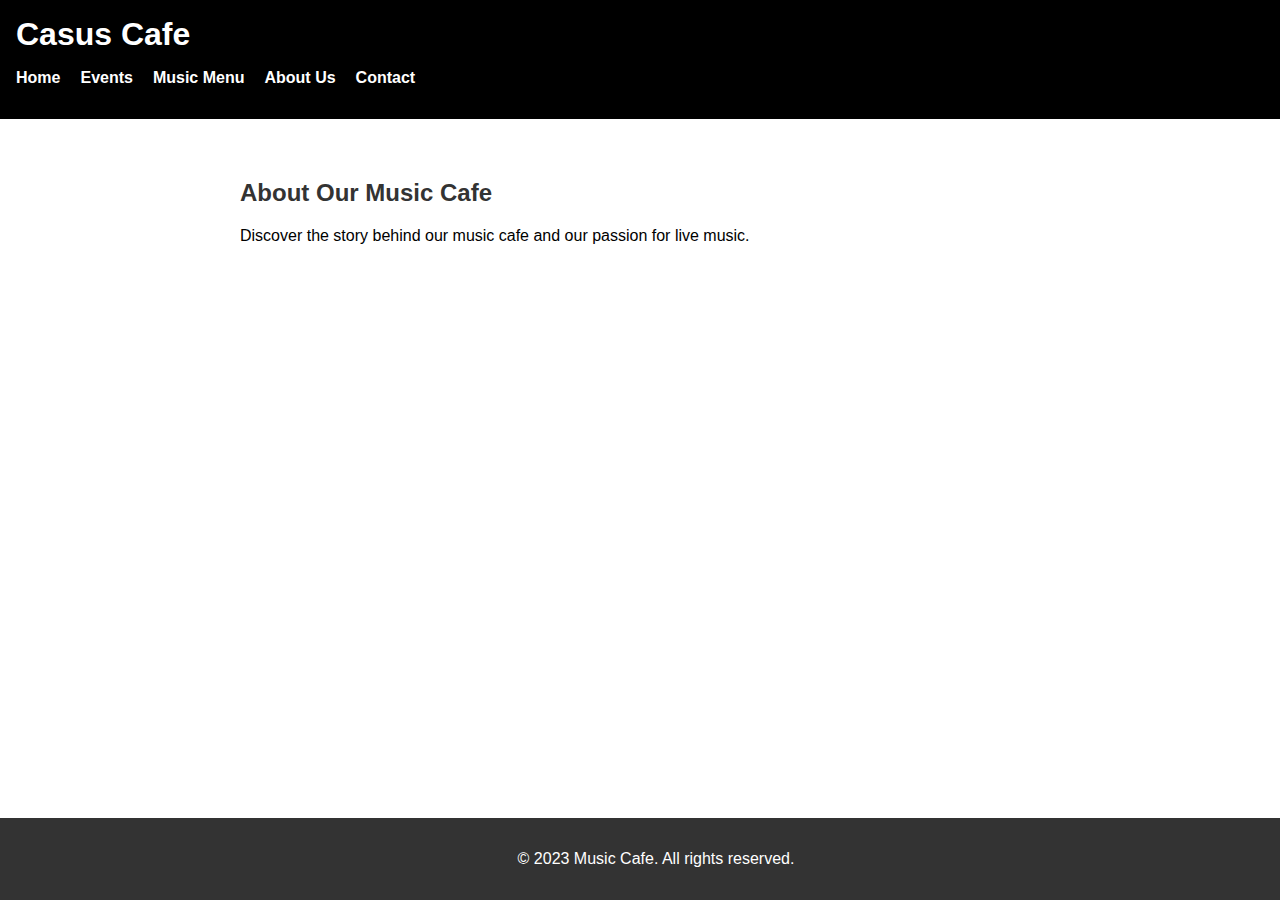
==== about.html @ 73cd890d "html/css" ====
<!-- about.html -->
<!DOCTYPE html>
<html lang="en">
<head>
    <meta charset="UTF-8">
    <meta name="viewport" content="width=device-width, initial-scale=1.0">
    <title>About Us - Music Cafe</title>
    <link rel="stylesheet" href="about.css">
</head>
<body>
    <header>
        <h1>Casus Cafe</h1>
        <nav>
            <ul>
                <li><a href="index.html">Home</a></li>
                <li><a href="events.html">Events</a></li>
                <li><a href="menu.html">Music Menu</a></li>
                <li><a href="about.html">About Us</a></li>
                <li><a href="contact.html">Contact</a></li>
                
            </ul>
        </nav>
    </header>

    <main>
        <section>
            <h2>About Our Music Cafe</h2>
            <p>Discover the story behind our music cafe and our passion for live music.</p>
        </section>
    </main>

    <footer>
        <p>&copy; 2023 Music Cafe. All rights reserved.</p>
    </footer>
</body>
</html>
---- about.css ----
body{ 
  font-family: 'Arial', sans-serif;
  margin: 0;
  padding: 0;
  background-image: url(restaurant.jpg);
  background-repeat: no-repeat;
  background-size: cover;
}

header{
  background-color: black;
  color: #fff;
  padding: 1em;
}

h1{
  margin: 0;
  color: #fff;
}

nav{
  margin-top: 10px;
}

ul {
  list-style: none;
  padding: 0;
  display: flex;
}

li {
  margin-right: 20px;
}

a {
  text-decoration: none;
  color: #fff;
  font-weight: bold;
  font-size: 16px;
}

a:hover {
  color: #FFD700;
}

main {
  max-width: 800px;
  margin: 20px auto;
  padding: 20px;
}

section {
  margin-bottom: 20px;
}

h2 {
  color: #333;
}

footer {
  background-color: #333;
  color: #fff;
  text-align: center;
  padding: 1em;
  position: fixed;
  bottom: 0;
  width: 100%;
}
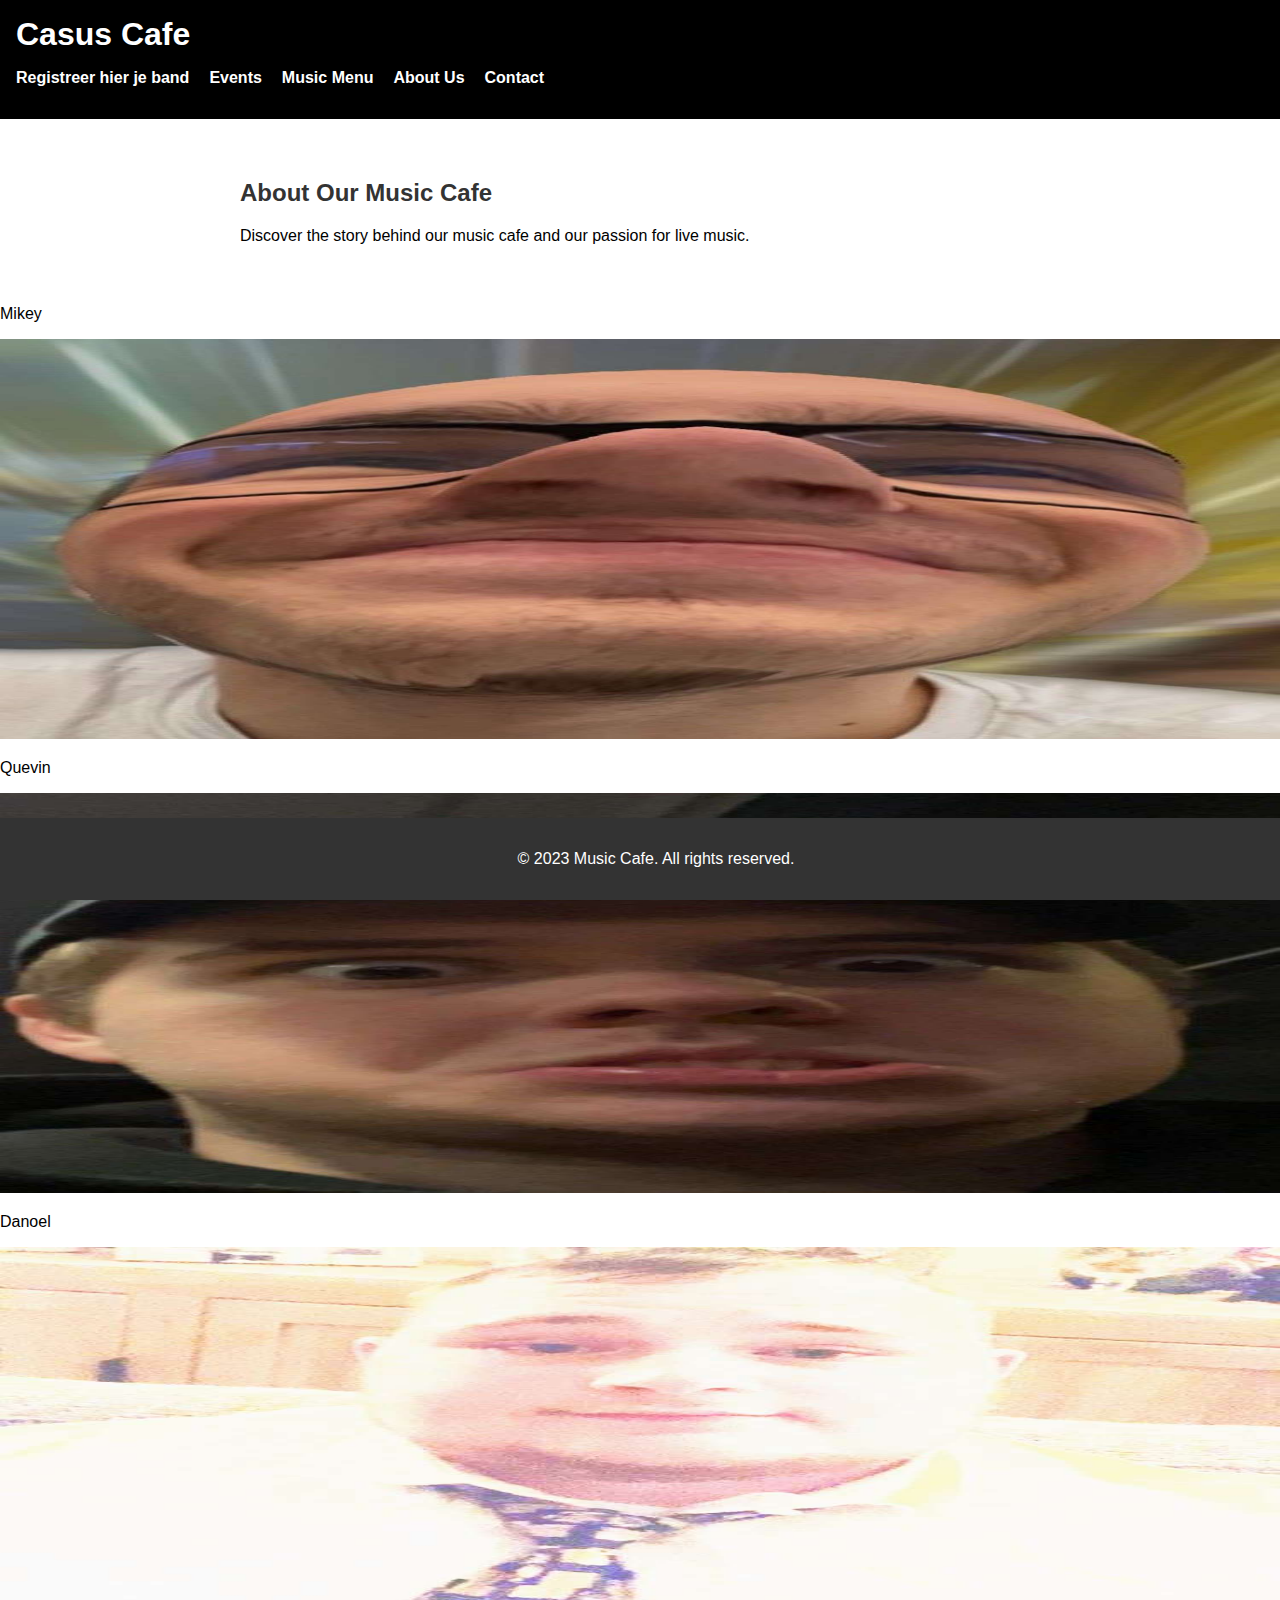
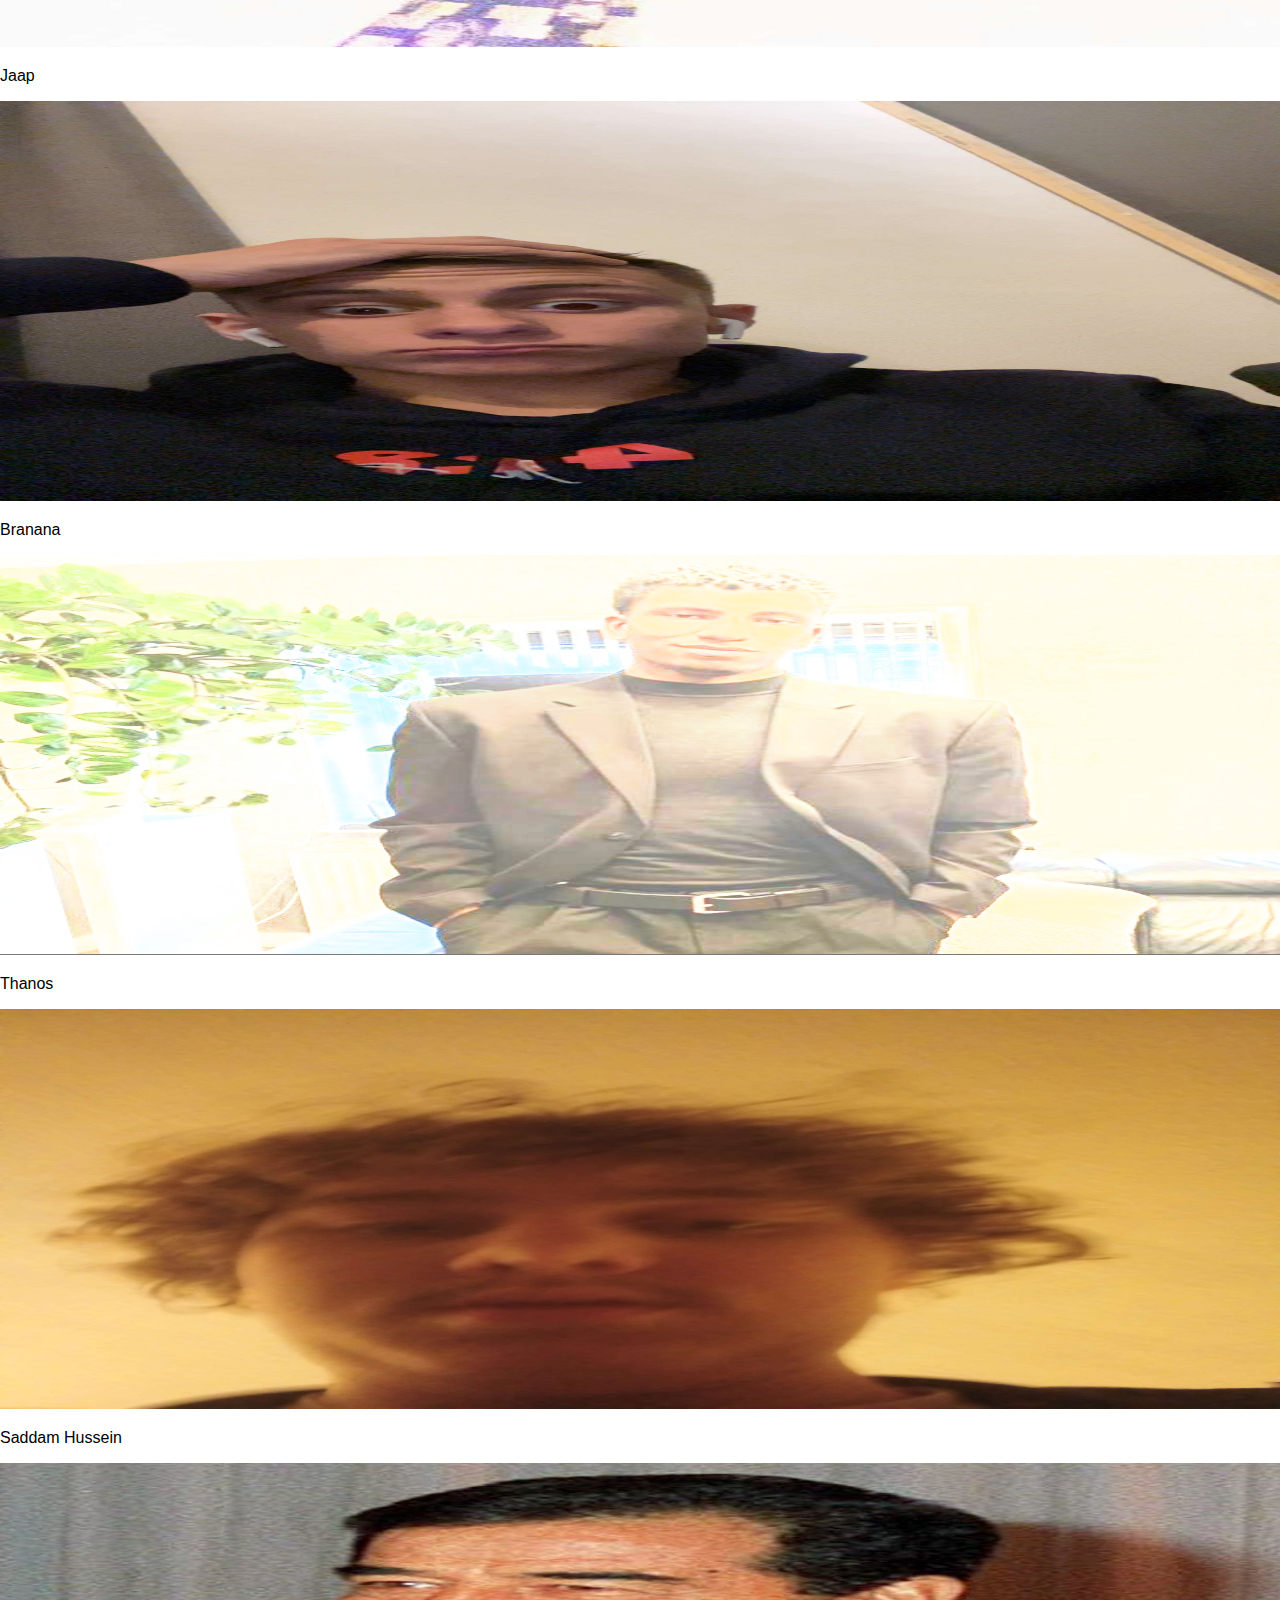
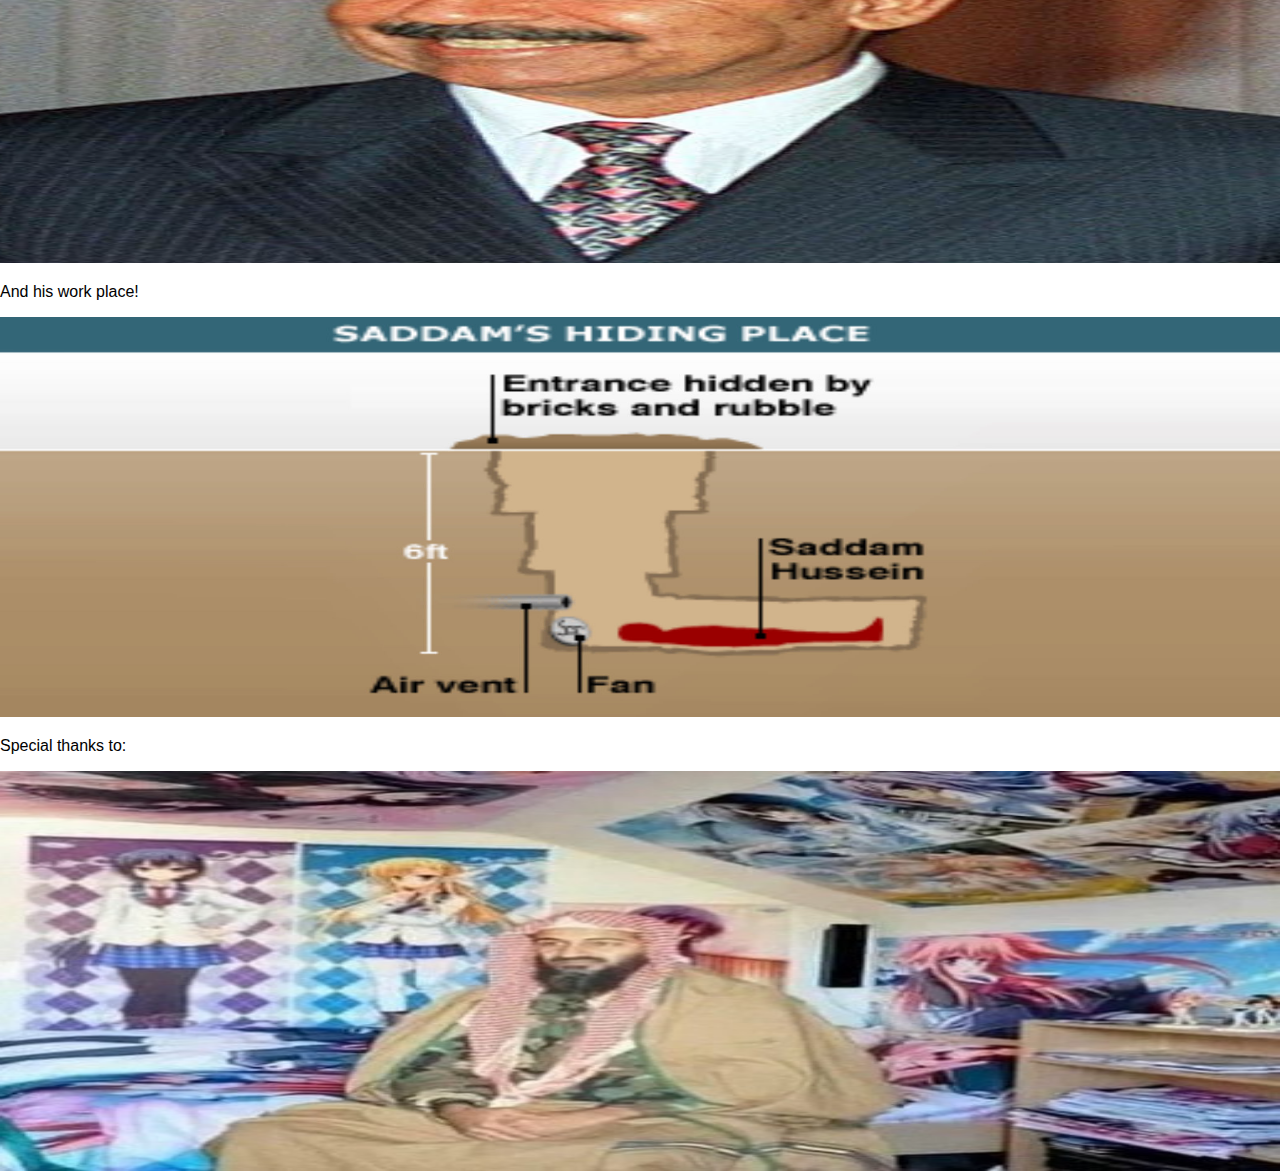
==== commit 244e804e: "end result" ====
--- a/about.html
+++ b/about.html
@@ -12,9 +12,9 @@
         <h1>Casus Cafe</h1>
         <nav>
             <ul>
-                <li><a href="index.html">Home</a></li>
-                <li><a href="events.html">Events</a></li>
-                <li><a href="menu.html">Music Menu</a></li>
+                <li><a href="band.php">Registreer hier je band</a></li>
+                <li><a href="event.php">Events</a></li>
+                <li><a href="menu.php">Music Menu</a></li>
                 <li><a href="about.html">About Us</a></li>
                 <li><a href="contact.html">Contact</a></li>
                 
@@ -23,12 +23,32 @@
     </header>
 
     <main>
+        
         <section>
             <h2>About Our Music Cafe</h2>
             <p>Discover the story behind our music cafe and our passion for live music.</p>
         </section>
     </main>
+    <p>Mikey</p>
+    <img src="images/mick.jpg">
+    <p>Quevin</p>
+    <img src="images/kevussy.jpg">
+    <p>Danoel</p>
+    <img src="images/Daniel.jpg">
+    <p>Jaap</p>
+    <img src="images/Joep.jpg">
+    <p>Branana</p>
+    <img src="images/brandon.png">
+    <p>Thanos</p>
+    <img src="images/Thomas.jpg">
+    <p>Saddam Hussein</p>
+    <img src="images/SaddamHussein.png">
+    <p>And his work place!</p>
+    <img src="images/saddamhusseinhide.jpg">
+    
 
+    <p>Special thanks to:</p>
+    <img src="images/Osama.jpg">
     <footer>
         <p>&copy; 2023 Music Cafe. All rights reserved.</p>
     </footer>
--- a/about.css
+++ b/about.css
@@ -65,4 +65,9 @@
   position: fixed;
   bottom: 0;
   width: 100%;
+}
+
+img {
+  width:100%;
+  height:400px;
 }